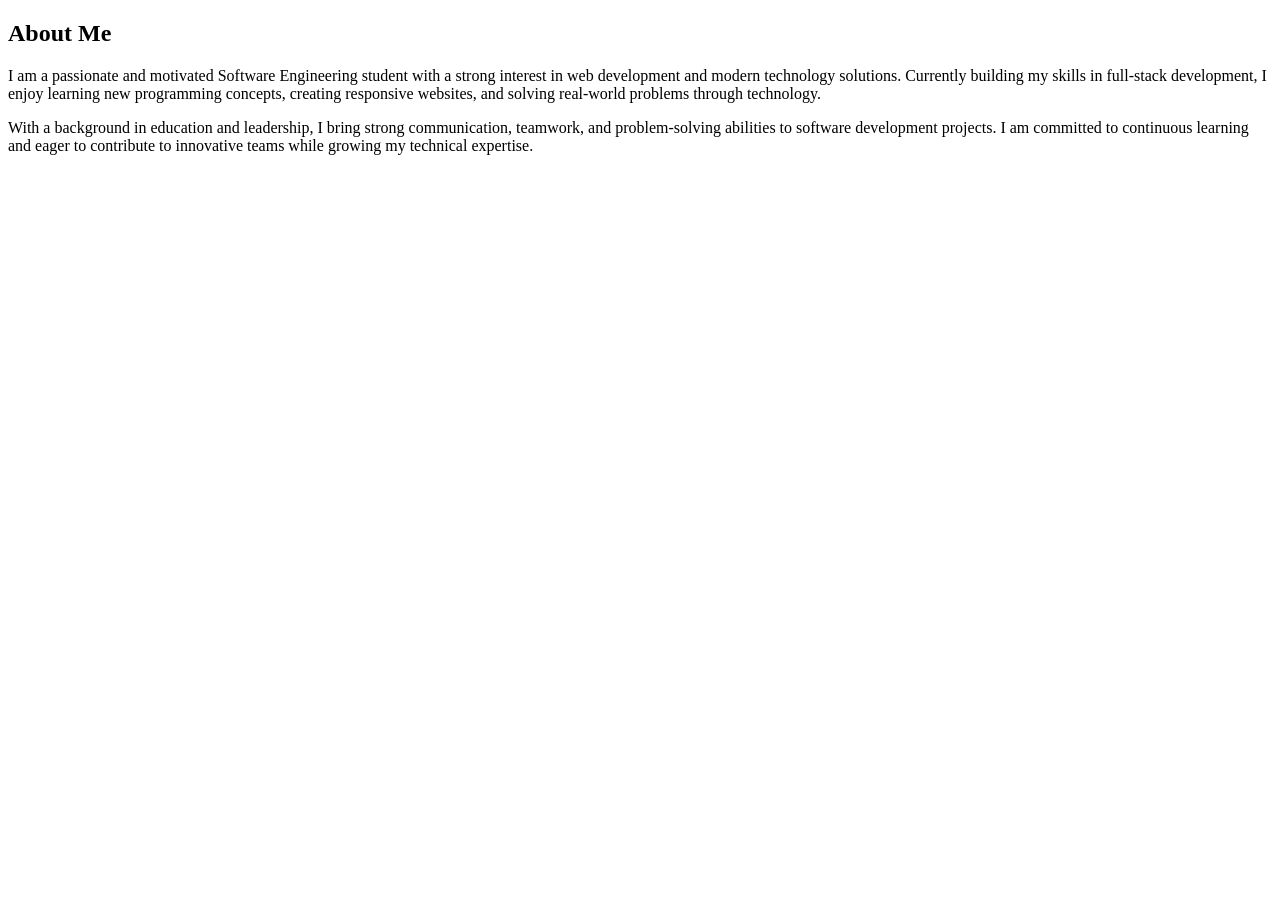
==== about.html @ aaf896d8 "Week 2 Portfolio Challenge" ====
<!doctype html>
<html lang="en">
  <head>
    <meta charset="UTF-8" />
    <meta name="viewport" content="width=device-width, initial-scale=1.0" />
    <title>About Me</title>
  </head>
  <body>
    <h2>About Me</h2>
    <p>
      I am a passionate and motivated Software Engineering student with a strong
      interest in web development and modern technology solutions. Currently
      building my skills in full-stack development, I enjoy learning new
      programming concepts, creating responsive websites, and solving real-world
      problems through technology.
    </p>
    <p>
      With a background in education and leadership, I bring strong
      communication, teamwork, and problem-solving abilities to software
      development projects. I am committed to continuous learning and eager to
      contribute to innovative teams while growing my technical expertise.
    </p>
  </body>
</html>
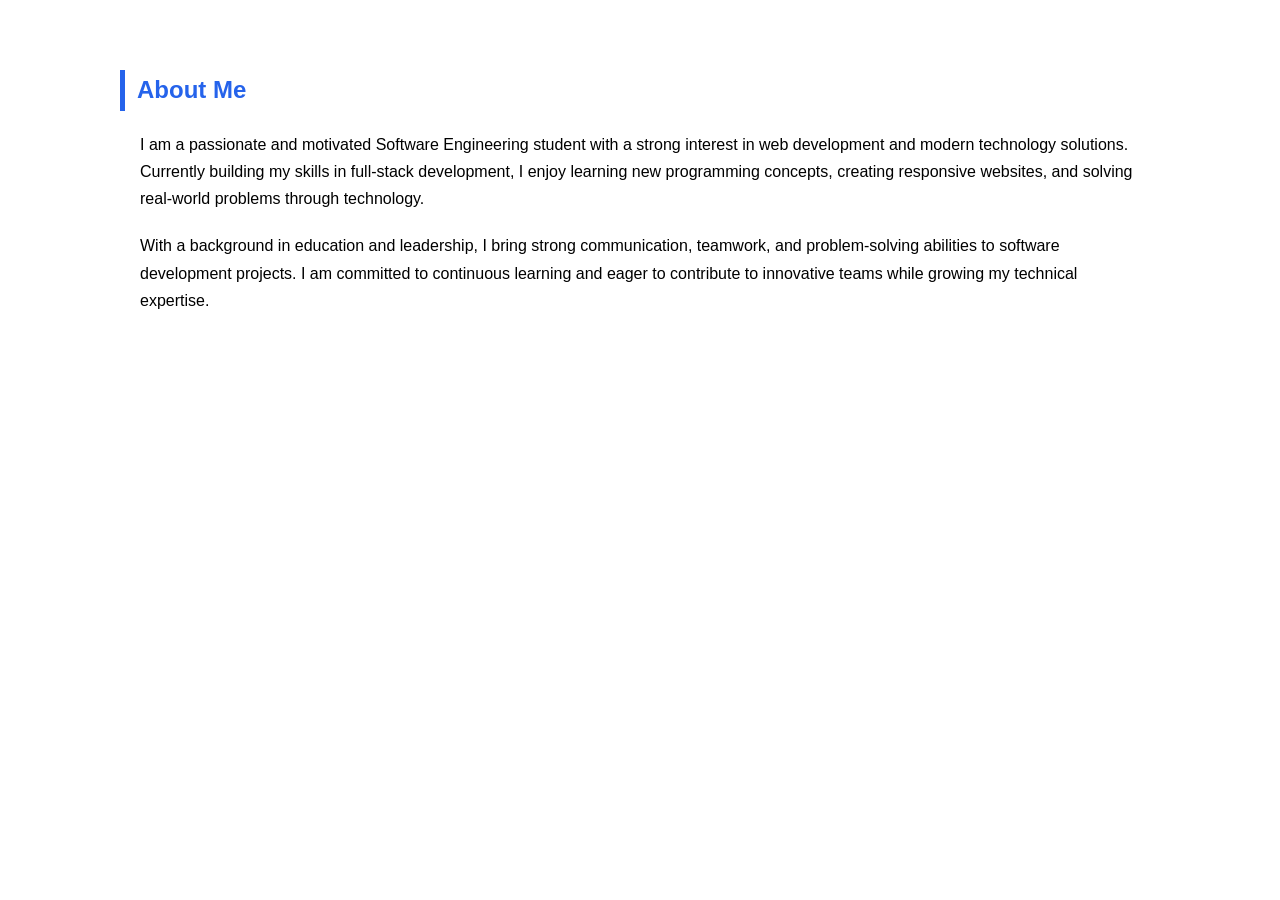
==== commit 3ad5d9cf: "profplanet-styles-portfolio" ====
--- a/about.html
+++ b/about.html
@@ -4,6 +4,7 @@
     <meta charset="UTF-8" />
     <meta name="viewport" content="width=device-width, initial-scale=1.0" />
     <title>About Me</title>
+    <link rel="stylesheet" href="styles.css" />
   </head>
   <body>
     <h2>About Me</h2>
--- a/styles.css
+++ b/styles.css
@@ -0,0 +1,217 @@
+*,
+*::before,
+*::after {
+  box-sizing: border-box;
+}
+* {
+  margin: 0;
+  padding: 0;
+}
+
+:root {
+  --color-primary: #2563eb;
+  --color-secondary #addff1
+  --color-text: #1e293b;
+  --color-bg: #f8fafc;
+  --space-sm: 1rem;
+  --space-md: 1.5rem;
+  --space-lg: 2rem;
+  --text-base: 1rem;
+  --text-lg: 1.25rem;
+  --text-xl: 1.953rem;
+}
+
+body {
+  font-family: "Segoe UI", Tahoma, Geneva, Verdana, sans-serif;
+  background: var(--light);
+  color: var(--secondary);
+  line-height: 1.7;
+  max-width: 1100px;
+  margin: auto;
+  padding: 30px;
+}
+
+/*===
+NAVIGATION
+*/
+nav {
+  background: var(--color-primary);
+  border-radius: 10px;
+  box-shadow: var(--shadow);
+  margin-bottom: 30px;
+}
+
+nav ul {
+  display: flex;
+  justify-content: center;
+  list-style: none;
+  flex-wrap: wrap;
+}
+
+nav li {
+  margin: 0;
+}
+
+nav a {
+  display: block;
+  color: #f5f5f5;
+  text-decoration: none;
+  padding: 18px 25px;
+  transition: 0s;
+  font-size: bold;
+}
+
+nav a:hover {
+  background: #1d4ed8;
+}
+
+/*=====
+HEADINGS
+==*/
+
+h1 {
+  text-align: center;
+  color: var(--color-primary);
+  font-size: 3rem;
+  margin-top: 20px;
+}
+
+h2 {
+  color: var(--color-primary);
+  margin-top: 40px;
+  margin-bottom: 15px;
+  border-left: 5px solid var(--color-primary);
+  padding-left: 12px;
+}
+
+h3 {
+  margin-top: 25px;
+  color: #1e293b;
+}
+
+h4,
+h5 {
+  margin-top: 10px;
+}
+
+/*====
+PARAGRAPHS
+*/
+
+p {
+  margin: 20px;
+  color: var(--grey);
+}
+
+strong {
+  color: var(--secondary);
+}
+
+body > p: :first-of-type {
+  text-align: justify;
+  font-size: 1.2rem;
+}
+
+/*===
+IMAGES
+*/
+
+img {
+  display: block;
+  margin: 25px;
+  border-radius: 12px;
+  box-shadow: var(--shadow);
+  max-width: 100%;
+  height: auto;
+}
+
+img:first-of-type {
+  width: 250px;
+  border-radius: 50%;
+  margin: 25px auto;
+  border: 6px solid var(--color-primary);
+}
+
+/*=====
+LISTS
+*/
+
+ul {
+  margin-left: 30px;
+  margin-bottom: 20px;
+}
+
+li {
+  margin: 8px 0;
+}
+
+/*=====================
+LINKS
+======================*/
+
+a {
+  color: var(--color-primary);
+  text-decoration: none;
+}
+
+a:hover {
+  text-decoration: underline;
+}
+
+/*====================
+TABLE
+====================*/
+
+table {
+  width: 100%;
+  border-collapse: collapse;
+  margin-top: 20px;
+  background: #ffffff;
+  box-shadow: var(--shadow);
+}
+
+th {
+  background: var(--color-primary);
+  color: #f5f5f5;
+
+}
+
+th, td {
+  border: 1px solid #ddd;
+  padding: 15px;
+  text-align: left;
+}
+
+tr:nth-child(even) {
+  background: #addff1;
+}
+
+tr:hover {
+  background: #dbeafe;
+}
+
+
+/* ===========================
+   RESPONSIVE DESIGN
+=========================== */
+
+@media (max-width: 768px) {
+
+  body {
+    padding: 20px;
+  }
+
+  nav ul {
+    flex-direction: column;
+  }
+
+  nav a {
+    text-align: center;
+    border-bottom: 1px solid rgba(255,255,255,.2);
+  }
+
+  h1 {
+    font-size: 2.2rem;
+  }
+
+}
